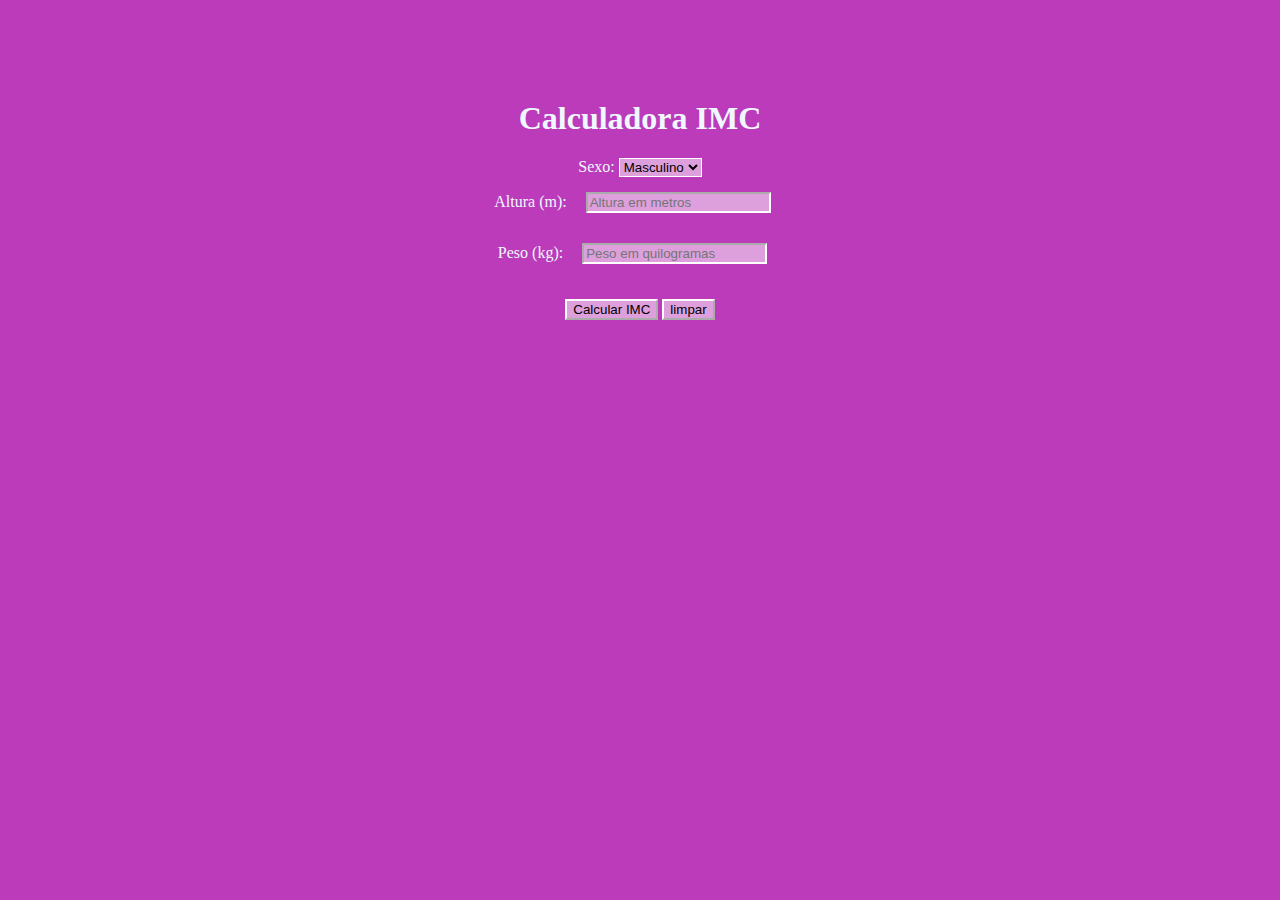
==== AULA 3/index.html @ 3f195364 "Add files via upload" ====
<!DOCTYPE html>
<html lang="pt-br">
<head>
    <meta charset="UTF-8">
    <meta name="viewport" content="width=device-width, initial-scale=1.0">
    <link rel="stylesheet" href="css/style.css" media="screen" />
    <title>Calculadora IMC</title>
</head>
<body>
    <h1>Calculadora IMC</h1>

    <label for="sexo">Sexo:</label>
    <select id="sexo">
        <option value="masculino">Masculino</option>
        <option value="feminino">Feminino</option>
    </select>

    <br>

    <label for="altura">Altura (m):</label>
    <input type="number" step="0.01" id="altura" placeholder="Altura em metros">

    <br>

    <label for="peso">Peso (kg):</label>
    <input type="number" step="0.01" id="peso" placeholder="Peso em quilogramas">

    <br>

    <button onclick="calcularIMC()">Calcular IMC</button>
    <button onclick="limpar()">limpar</button>

    <div id="result"></div>

    <script src="js/imc.js"></script>
</body>
</html>
---- AULA 3/css/style.css ----
body{
    text-align: center;
    background-color: rgb(187, 59, 187);
    color: aliceblue;
    margin: 100px;
}

input{
    margin: 15px;
    background-color: plum;
    border-color: white;
}

h1{
    font-family: cursive;
}

p{
    font-family: cursive;
}

button{
    margin-top: 20px;
    background-color: plum;
    border-color: white;
}

select{
    background-color: plum;
    border-color: white;
}
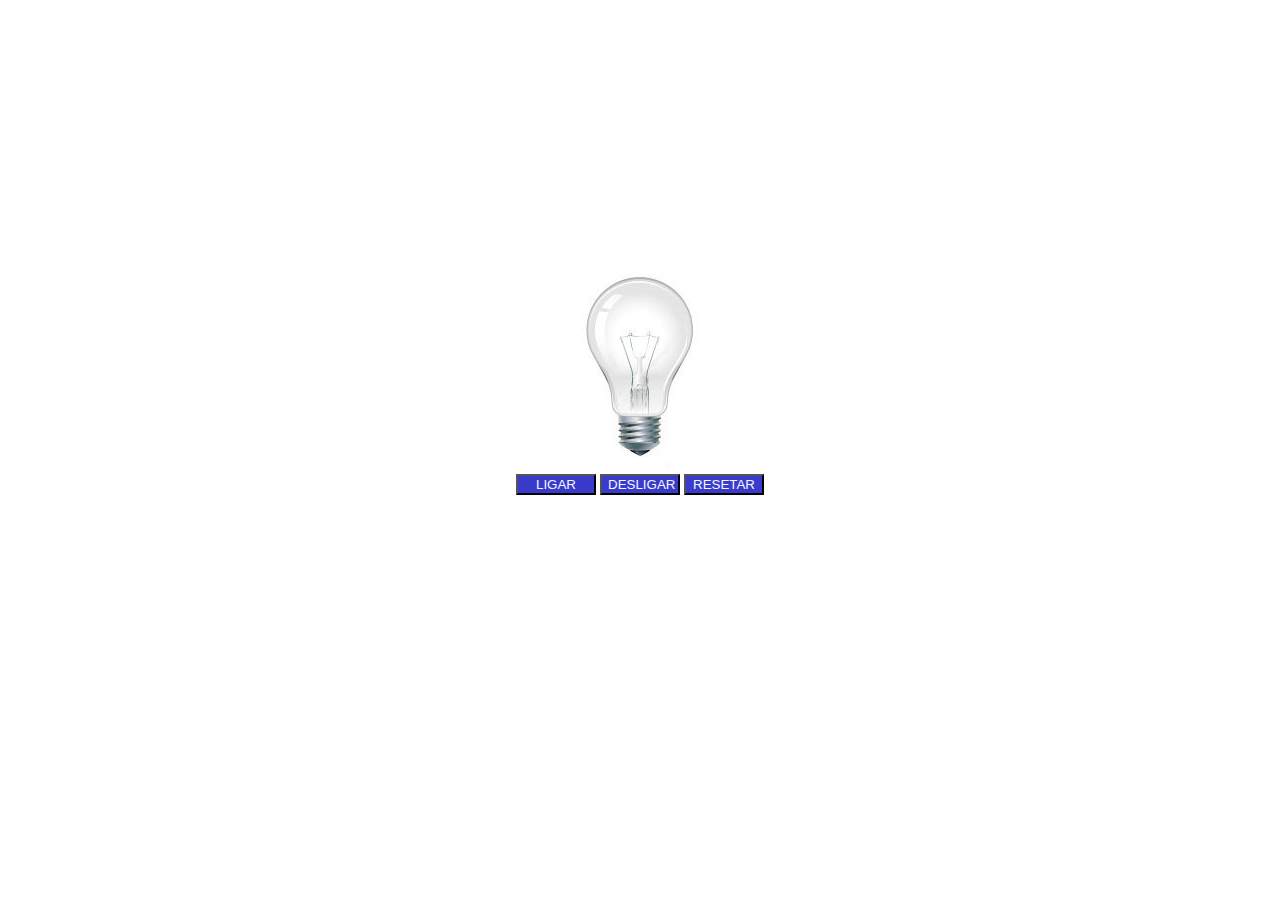
==== commit 66b0a5ab: "Add files via upload" ====
--- a/AULA 3/index.html
+++ b/AULA 3/index.html
@@ -2,36 +2,24 @@
 <html lang="pt-br">
 <head>
     <meta charset="UTF-8">
+    <meta http-equiv="X-UA-Compatible" content="IE=edge">
     <meta name="viewport" content="width=device-width, initial-scale=1.0">
-    <link rel="stylesheet" href="css/style.css" media="screen" />
-    <title>Calculadora IMC</title>
+    <title>Exercicio Lampada</title>
+    <link rel="stylesheet" href="css/estilo.css">
+    <link rel="shortcut icon" href="img/icon.png" type="image/x-icon">
 </head>
 <body>
-    <h1>Calculadora IMC</h1>
-
-    <label for="sexo">Sexo:</label>
-    <select id="sexo">
-        <option value="masculino">Masculino</option>
-        <option value="feminino">Feminino</option>
-    </select>
-
-    <br>
-
-    <label for="altura">Altura (m):</label>
-    <input type="number" step="0.01" id="altura" placeholder="Altura em metros">
-
-    <br>
-
-    <label for="peso">Peso (kg):</label>
-    <input type="number" step="0.01" id="peso" placeholder="Peso em quilogramas">
-
-    <br>
-
-    <button onclick="calcularIMC()">Calcular IMC</button>
-    <button onclick="limpar()">limpar</button>
-
-    <div id="result"></div>
-
-    <script src="js/imc.js"></script>
+    <main>
+        <div>
+            <img src="img/desligada.jpg" alt="lampada desligada" id="lamp">
+        </div>
+        <div>
+            <button id="ligar">LIGAR</button>
+            <button id="desligar">DESLIGAR</button>
+            <button id="resetar">RESETAR</button>
+        </div>
+        <div id="estado" class="legenda"></div>
+    </main>
+    <script src="JS/script.js"></script>
 </body>
 </html>--- a/AULA 3/css/estilo.css
+++ b/AULA 3/css/estilo.css
@@ -0,0 +1,21 @@
+body{
+    margin: 250px;
+}
+header,main{
+    display: flex;
+    flex-direction: column;
+    align-items: center;
+}
+button{
+    background-color: rgb(59, 59, 203);
+    color: aliceblue;
+    width: 80px;
+}
+.legenda{
+    font-size: 20px;
+    font-family:monospace;
+    color: blue;
+    border-style: solid blue;
+    margin-top: 20px;
+    padding: 10px blue;
+}